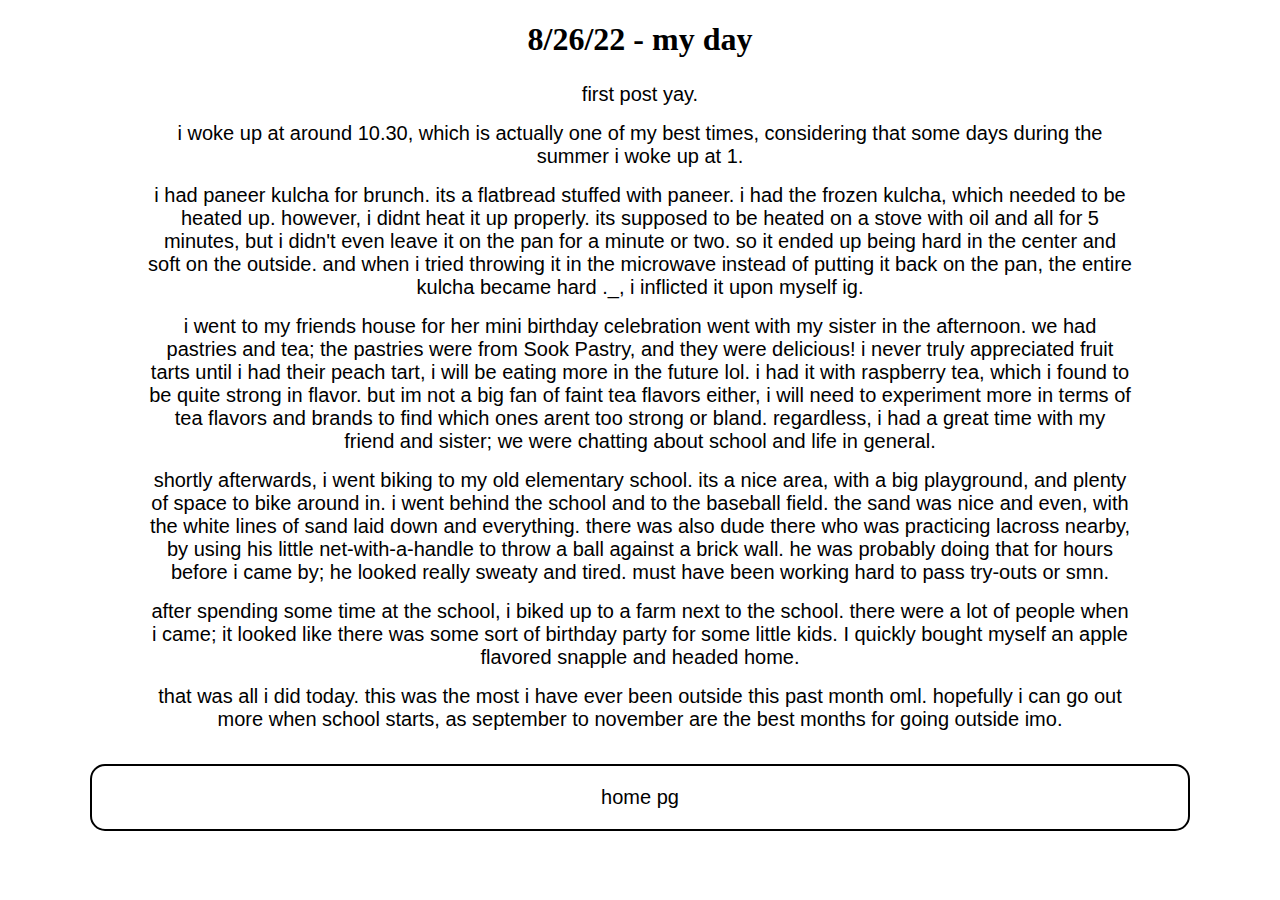
==== august26of22.html @ dc2e0093 "first commit" ====
<!DOCTYPE html>
<html lang="en">
<head>
    <meta charset="UTF-8">
    <meta http-equiv="X-UA-Compatible" content="IE=edge">
    <meta name="viewport" content="width=device-width, initial-scale=1.0">
    <title>8/26/22</title>
    <link rel="stylesheet" href="blogPg.css">
</head>
<body>
    <div style="text-align: center">
        <h1>8/26/22 - my day</h1>
        <button>
            first post yay.
        </button>
        <button>
            i woke up at around 10.30, which is actually one of my best times, considering that some days during the summer
            i woke up at 1. 
        </button>
        <button>
            i had paneer kulcha for brunch. its a flatbread stuffed with paneer. i had the frozen kulcha, which needed to be heated up.
            however, i didnt heat it up properly. its supposed to be heated on a stove with oil and all for 5 minutes, but i didn't even leave it 
            on the pan for a minute or two. so it ended up being hard in the center and soft on the outside. and when i tried 
            throwing it in the microwave instead of putting it back on the pan, the entire kulcha became hard ._, i inflicted it upon myself ig. 
        </button>
        <button>
            i went to my friends house for her mini birthday celebration went with my sister in the afternoon. we had pastries and tea;
            the pastries were from Sook Pastry, and they were delicious! i never truly appreciated fruit tarts until i had their peach 
            tart, i will be eating more in the future lol. i had it with raspberry tea, which i found to be quite strong in flavor. but im not
            a big fan of faint tea flavors either, i will need to experiment more in terms of tea flavors and brands to find
            which ones arent too strong or bland. regardless, i had a great time with my friend and sister; we were chatting about school and life
            in general.
        </button>
        <button>
            shortly afterwards, i went biking to my old elementary school. its a nice area, with a big playground, and plenty of space to bike around
            in. i went behind the school and to the baseball field. the sand was nice and even, with the white lines of sand laid down and everything. 
            there was also dude there who was practicing lacross nearby, by using his little net-with-a-handle to throw a ball against a brick wall.  
            he was probably doing that for hours before i came by; he looked really sweaty and tired. must have been working hard to pass try-outs or smn. 
        </button>
        <button>
            after spending some time at the school, i biked up to a farm next to the school. there were a lot of people when i came; it looked like there was
            some sort of birthday party for some little kids. I quickly bought myself an apple flavored snapple and headed home. 
        </button>
        <button>
            that was all i did today. this was the most i have ever been outside this past month oml. hopefully i can go out more when school starts,
            as september to november are the best months for going outside imo. 
        </button>
        <a href="index.html">
            <button id="homePg">home pg</button>
        </a>
    </div>
</body>
</html>
---- blogPg.css ----
button {
    background: white;
    border-color: white;
    border-style: solid;
    width: 1000px;
    font-size: 20px;
    margin-bottom: 10px;
}


#homePg {
    width: 1100px;
    background-color: white;
    border-color: black;
    padding-right: 15px;
    padding-left: 15px;
    padding-top: 20px;
    padding-bottom: 20px;
    border-radius: 15px;
    cursor: pointer;
    margin-top: 20px;
    transition: all .5s;
}

#homePg:hover {
    background-color: black;
    color: white;
}
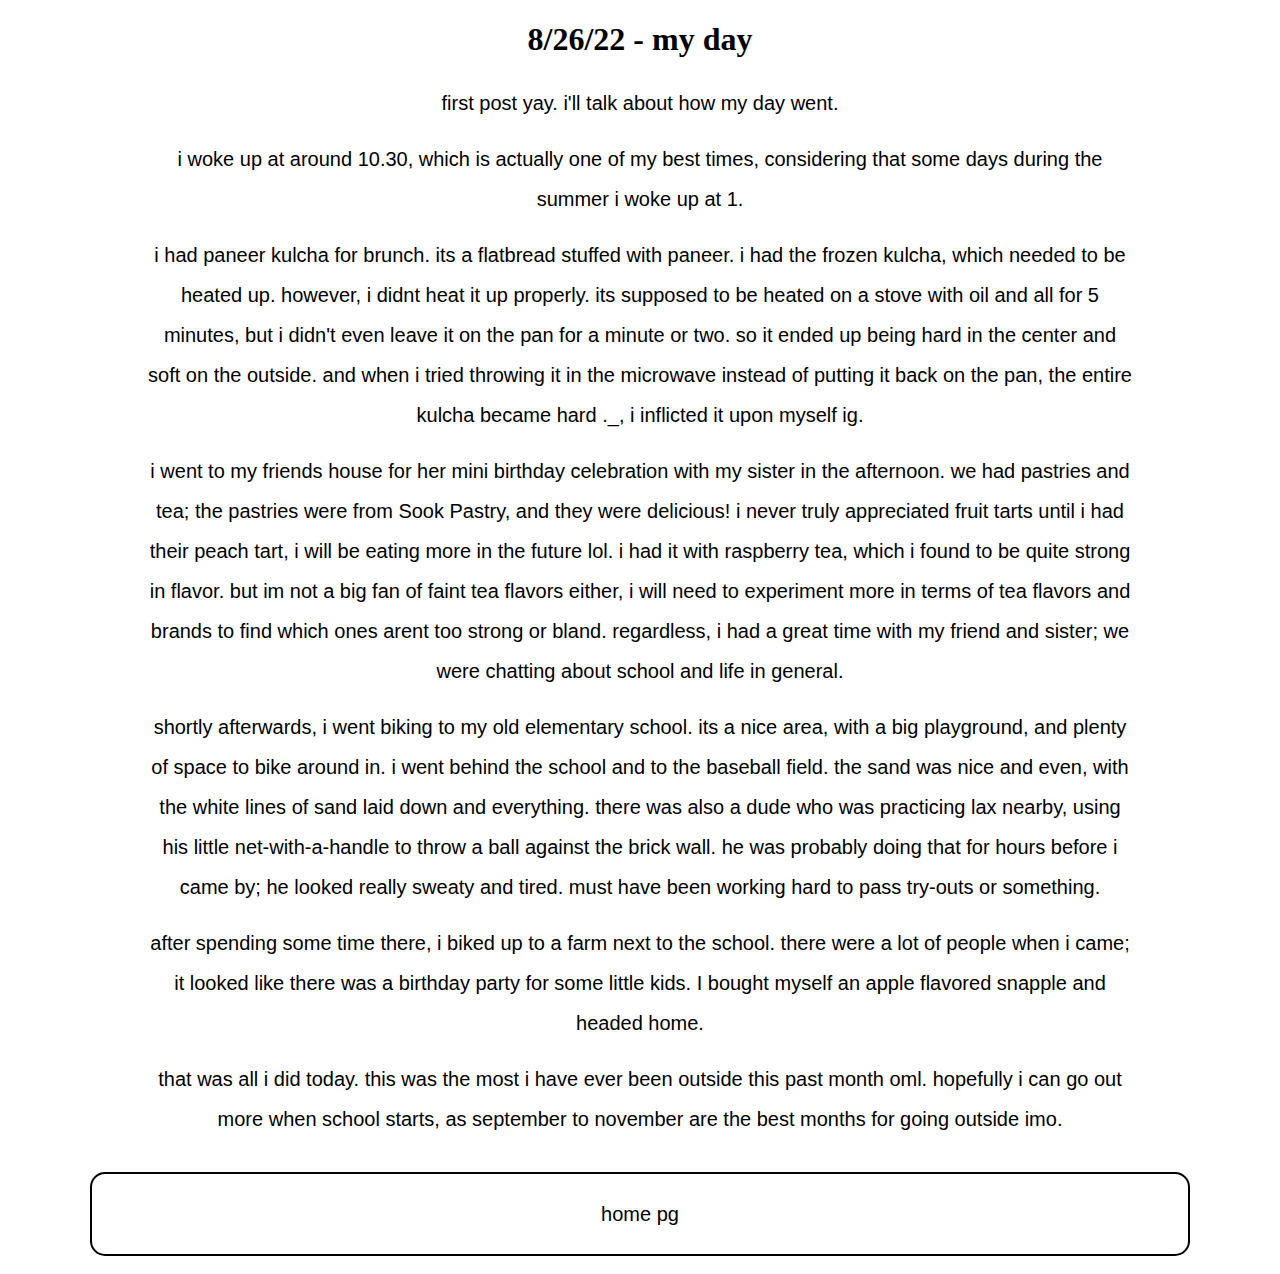
==== commit 7bea641d: "grammar changes" ====
--- a/august26of22.html
+++ b/august26of22.html
@@ -11,7 +11,7 @@
     <div style="text-align: center">
         <h1>8/26/22 - my day</h1>
         <button>
-            first post yay.
+            first post yay. i'll talk about how my day went.
         </button>
         <button>
             i woke up at around 10.30, which is actually one of my best times, considering that some days during the summer
@@ -24,7 +24,7 @@
             throwing it in the microwave instead of putting it back on the pan, the entire kulcha became hard ._, i inflicted it upon myself ig. 
         </button>
         <button>
-            i went to my friends house for her mini birthday celebration went with my sister in the afternoon. we had pastries and tea;
+            i went to my friends house for her mini birthday celebration with my sister in the afternoon. we had pastries and tea;
             the pastries were from Sook Pastry, and they were delicious! i never truly appreciated fruit tarts until i had their peach 
             tart, i will be eating more in the future lol. i had it with raspberry tea, which i found to be quite strong in flavor. but im not
             a big fan of faint tea flavors either, i will need to experiment more in terms of tea flavors and brands to find
@@ -34,12 +34,12 @@
         <button>
             shortly afterwards, i went biking to my old elementary school. its a nice area, with a big playground, and plenty of space to bike around
             in. i went behind the school and to the baseball field. the sand was nice and even, with the white lines of sand laid down and everything. 
-            there was also dude there who was practicing lacross nearby, by using his little net-with-a-handle to throw a ball against a brick wall.  
-            he was probably doing that for hours before i came by; he looked really sweaty and tired. must have been working hard to pass try-outs or smn. 
+            there was also a dude who was practicing lax nearby, using his little net-with-a-handle to throw a ball against the brick wall.  
+            he was probably doing that for hours before i came by; he looked really sweaty and tired. must have been working hard to pass try-outs or something. 
         </button>
         <button>
-            after spending some time at the school, i biked up to a farm next to the school. there were a lot of people when i came; it looked like there was
-            some sort of birthday party for some little kids. I quickly bought myself an apple flavored snapple and headed home. 
+            after spending some time there, i biked up to a farm next to the school. there were a lot of people when i came; it looked like there was
+            a birthday party for some little kids. I bought myself an apple flavored snapple and headed home. 
         </button>
         <button>
             that was all i did today. this was the most i have ever been outside this past month oml. hopefully i can go out more when school starts,
--- a/blogPg.css
+++ b/blogPg.css
@@ -6,6 +6,8 @@
     width: 1000px;
     font-size: 20px;
     margin-bottom: 10px;
+    line-height: 200%;
+    color: black;
 }
 
 
@@ -21,6 +23,9 @@
     cursor: pointer;
     margin-top: 20px;
     transition: all .5s;
+    -webkit-appearance: none;
+    -moz-appearance: none;
+    appearance: none;
 }
 
 #homePg:hover {
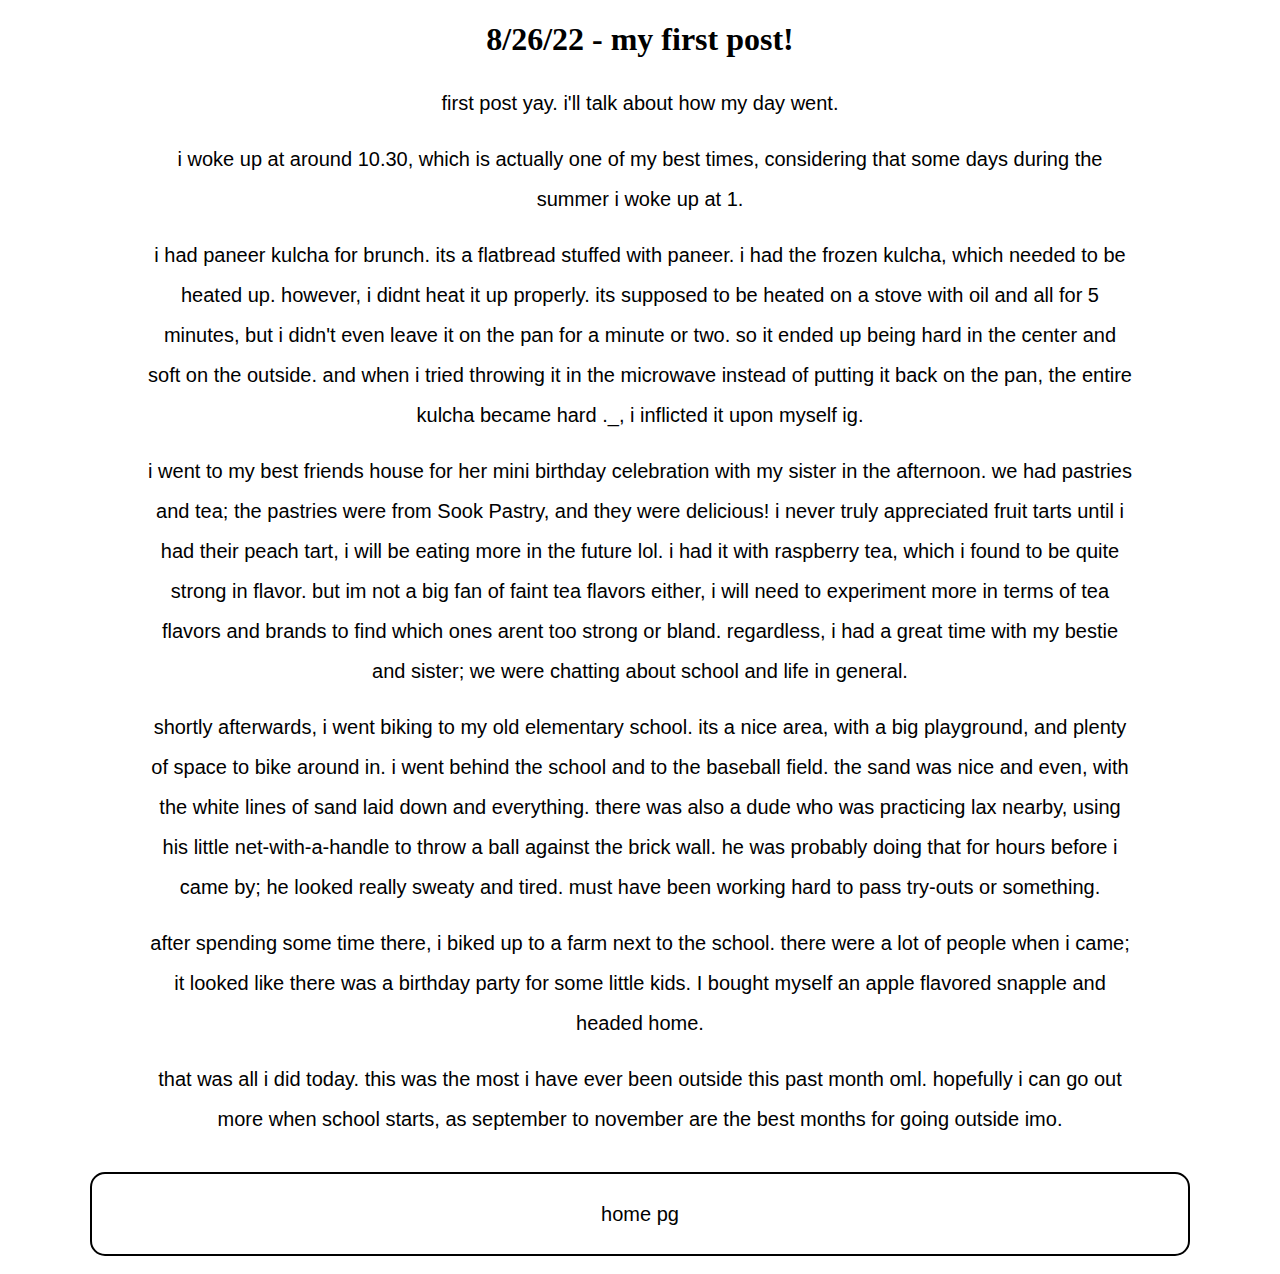
==== commit 4cd77f8f: "made a new post" ====
--- a/august26of22.html
+++ b/august26of22.html
@@ -9,7 +9,7 @@
 </head>
 <body>
     <div style="text-align: center">
-        <h1>8/26/22 - my day</h1>
+        <h1>8/26/22 - my first post!</h1>
         <button>
             first post yay. i'll talk about how my day went.
         </button>
@@ -24,11 +24,11 @@
             throwing it in the microwave instead of putting it back on the pan, the entire kulcha became hard ._, i inflicted it upon myself ig. 
         </button>
         <button>
-            i went to my friends house for her mini birthday celebration with my sister in the afternoon. we had pastries and tea;
+            i went to my best friends house for her mini birthday celebration with my sister in the afternoon. we had pastries and tea;
             the pastries were from Sook Pastry, and they were delicious! i never truly appreciated fruit tarts until i had their peach 
             tart, i will be eating more in the future lol. i had it with raspberry tea, which i found to be quite strong in flavor. but im not
             a big fan of faint tea flavors either, i will need to experiment more in terms of tea flavors and brands to find
-            which ones arent too strong or bland. regardless, i had a great time with my friend and sister; we were chatting about school and life
+            which ones arent too strong or bland. regardless, i had a great time with my bestie and sister; we were chatting about school and life
             in general.
         </button>
         <button>
